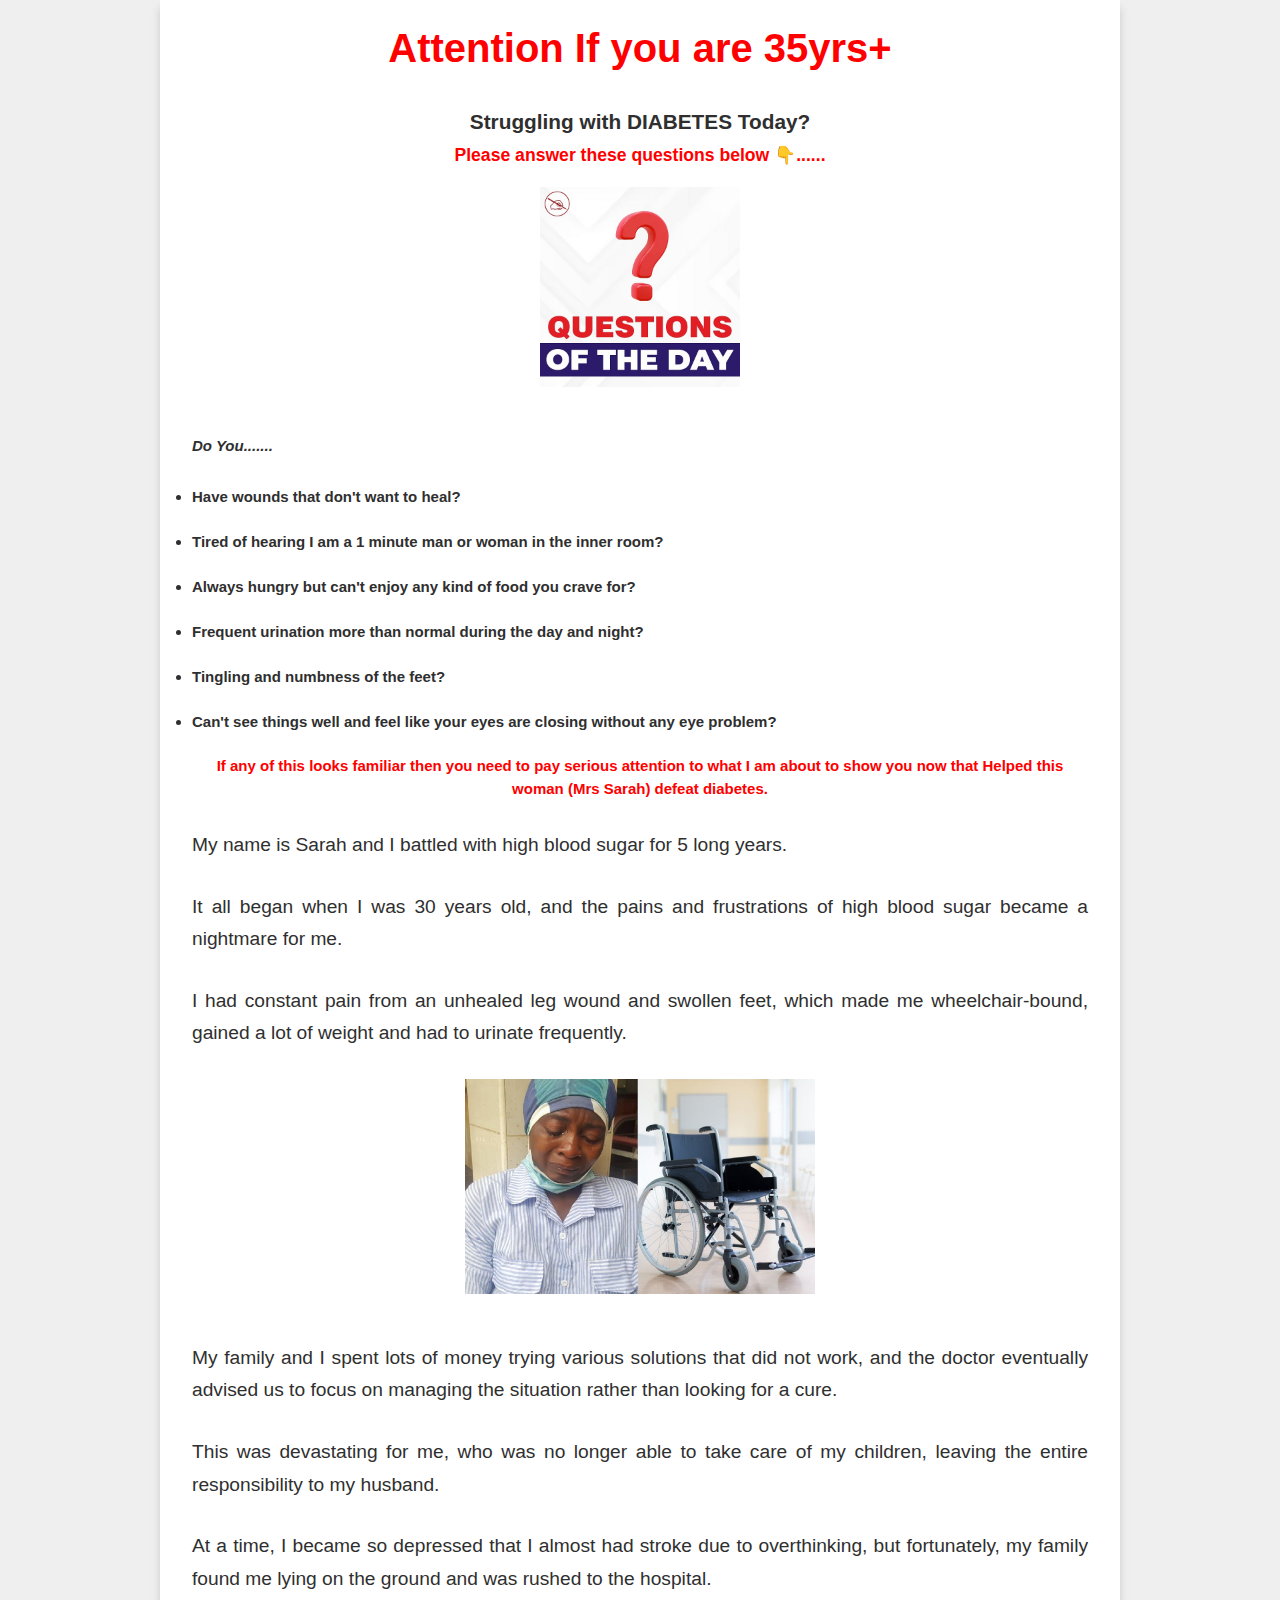
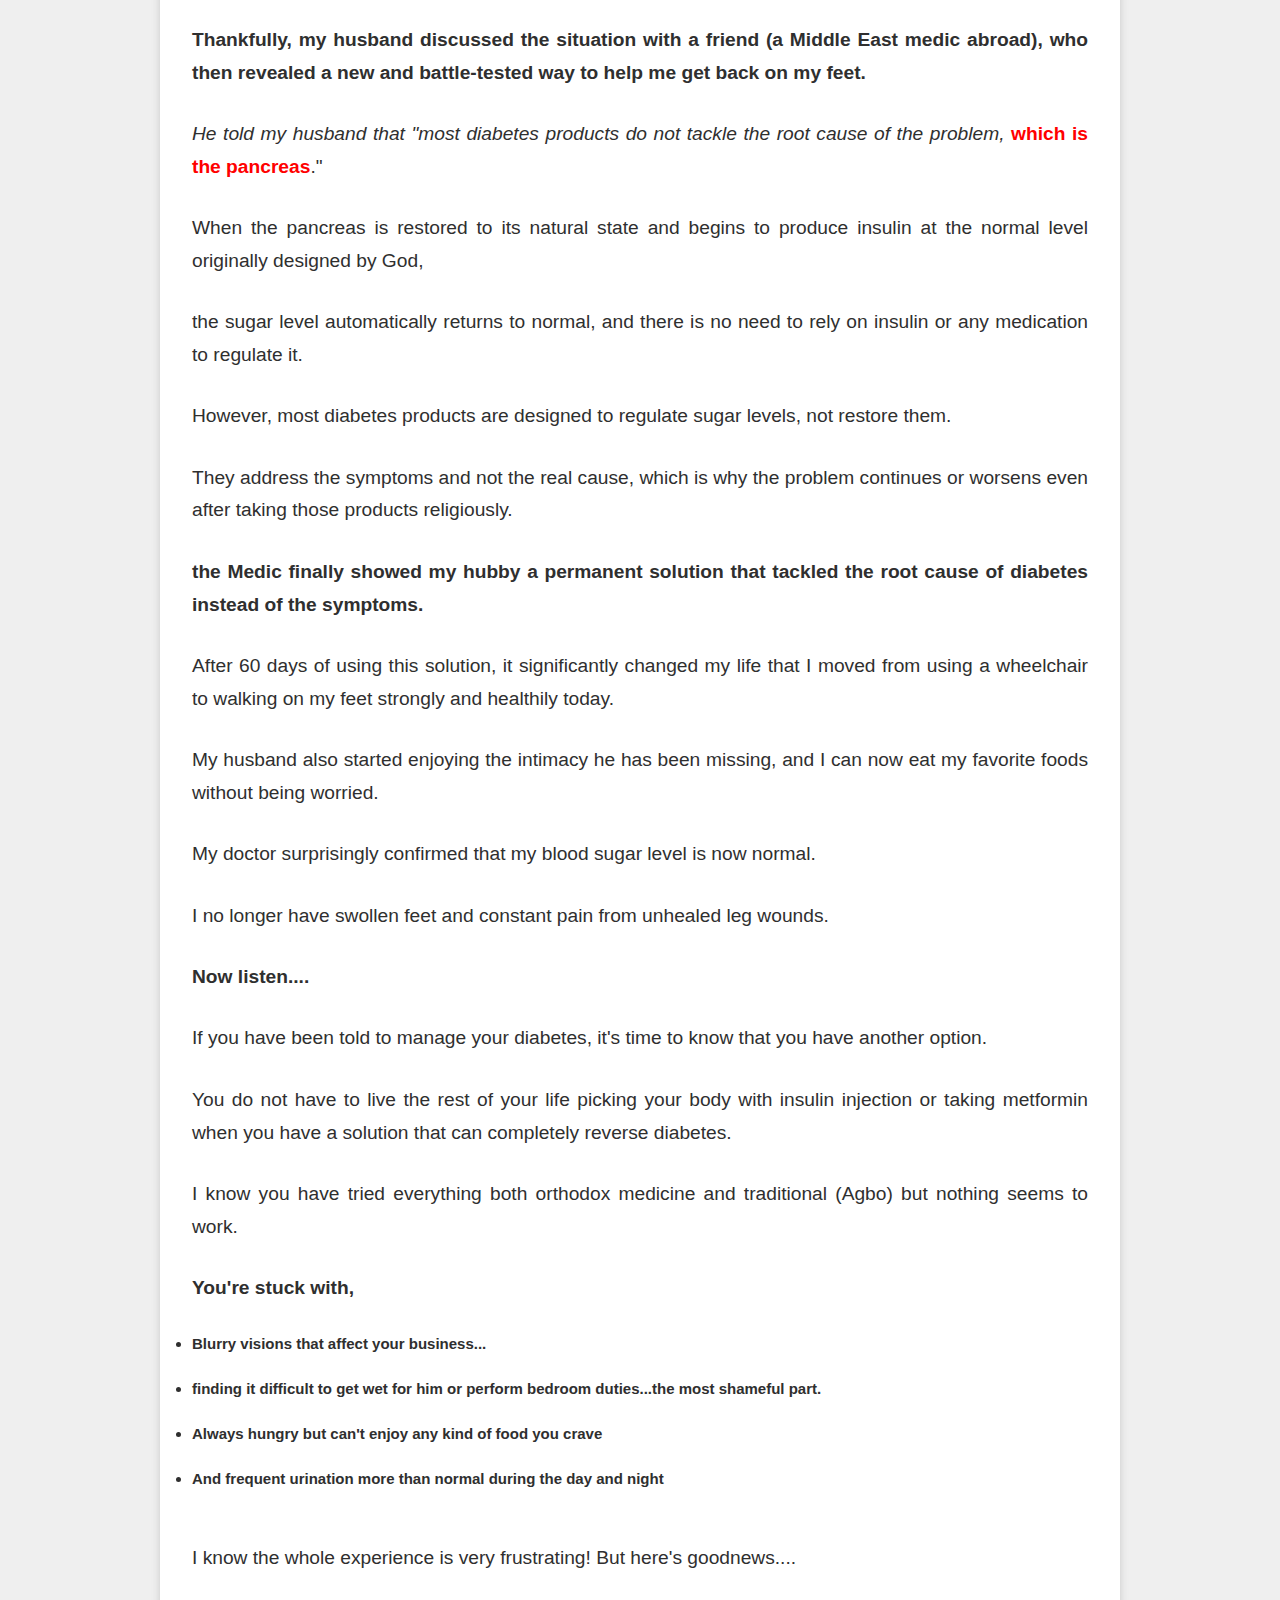
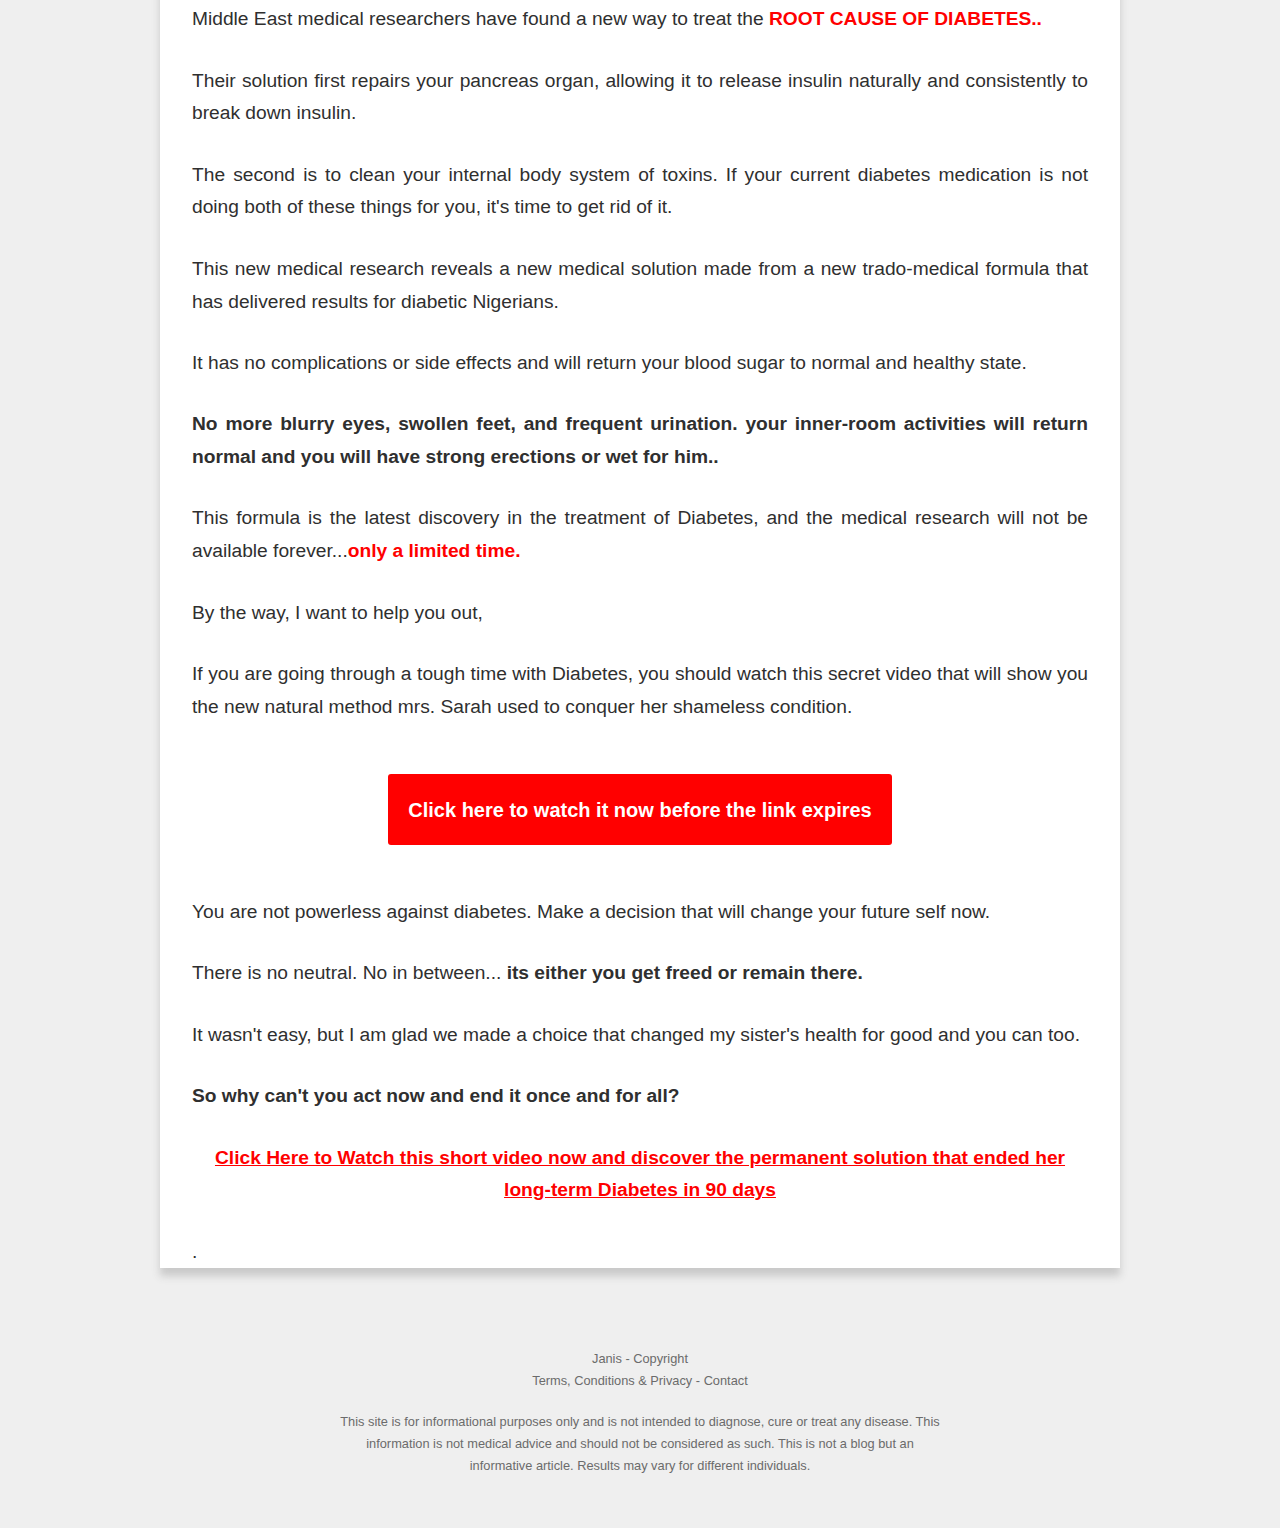
==== index.html @ 79d33ab3 "little changes" ====
<!DOCTYPE html>
<html lang="en">
<head>
        <meta charset="UTF-8">
    <meta http-equiv="X-UA-Compatible" content="IE=edge">
    <meta name="viewport" content="width=device-width, initial-scale=1.0">
    <link rel="stylesheet" href="./style1.css">
    
       <title>Attention If you are 35yrs+ & above</title>
       
    <style>
    </style>
    
    <!-- FACEBOOK PIXEL HERE -->

 </head>
 
<body>
    <section>
                 <div class="container">
  
 <h1 style="text-align: center; color: red;">Attention If you are 35yrs+ </h1>
 
 <h2 style="text-align:center;"> Struggling with DIABETES Today? </h2> 
 
 <h3 style="text-align:center; color: red;"> Please answer these questions below &#x1F447;...... </h3> 
 
            <div class="img" style="text-align:center;">
                <img src="./image/question.jpeg" alt="Question" width="200" height="200">
            </div>
            
    
<p><h4><i> Do You....... </i></h4> </p>
        <ul>
  <li><h4>Have wounds that don't want to heal?</h4></li>  <br>
      <li><h4>Tired of hearing I am a 1 minute man or woman in the inner room?</h4></li> <br>
          <li><h4>Always hungry but can't enjoy any kind of food you crave for?</h4></li> <br>
                <li><h4>Frequent urination more than normal during the day and night?</h4></li> <br>
                    <li><h4>Tingling and numbness of the feet?</h4></li> <br>
                         <li><h4>Can't see things well and feel like your eyes are closing without any eye problem?</h4></li> <br>
    </ul> 
<h5 style="text-align:center; color: red;">
   If any of this looks familiar then you need to pay serious attention to what I am about to show you now that Helped this woman (Mrs Sarah) defeat diabetes.
</h5>
<p>
My name is Sarah and I battled with high blood sugar for 5 long years.
</p>
<p>
It all began when I was 30 years old, and the pains and frustrations of high blood sugar became a nightmare for me.
</p>
<p>
I had constant pain from an unhealed leg wound and swollen feet, which made me wheelchair-bound, gained a lot of weight and had to urinate frequently.
</p>

<div class="img" style="text-align:center;">
                <img src="./image/wheelchair.jpeg" alt="Mrs. Sarah being on a wheelchair" width="350" height="215">
            </div>




<p>
My family and I spent lots of money trying various solutions that did not work, and the doctor eventually advised us to focus on managing the situation rather than looking for a cure.
</p>
<p>
This was devastating for me, who was no longer able to take care of my children, leaving the entire responsibility to my husband.
</p>
<p>
At a time, I became so depressed that I almost had stroke due to overthinking, but fortunately, my family found me lying on the ground and was rushed to the hospital.
 </p>
<p> <strong>
Thankfully, my husband discussed the situation with a friend (a Middle East medic abroad), who then revealed a new and battle-tested way to help me get back on my feet. 
</strong></p>
<p><i>
He told my husband that "most diabetes products do not tackle the root cause of the problem,</i> <strong style="color: red;">which is the pancreas</strong>."
</p>
<p>
When the pancreas is restored to its natural state and begins to produce insulin at the normal level originally designed by God, 
</p>
<p>
the sugar level automatically returns to normal, and there is no need to rely on insulin or any medication to regulate it. 
</p>
<p>
However, most diabetes products are designed to regulate sugar levels, not restore them. 
</p>
<p>
They address the symptoms and not the real cause, which is why the problem continues or worsens even after taking those products religiously.
</p>
<p><strong>
the Medic finally showed my hubby a permanent solution that tackled the root cause of diabetes instead of the symptoms. 
</strong></p>
<p>
After 60 days of using this solution, it significantly changed my life that I moved from using a wheelchair to walking on my feet strongly and healthily today. </p>
<p>
My husband also started enjoying the intimacy he has been missing, and I can now eat my favorite foods without being worried. 
</p>
<p>
My doctor surprisingly confirmed that my blood sugar level is now normal.
</p>
<p>
I no longer have swollen feet and constant pain from unhealed leg wounds.
</p>

<p><strong>Now listen....</strong></p>

<p>
If you have been told to manage your diabetes, it's time to know that you have another option.</p>
<p>
You do not have to live the rest of your life picking your body with insulin injection or taking metformin when you have a solution that can completely reverse diabetes.
</p>
<p>
I know you have tried everything both orthodox medicine and traditional (Agbo) but nothing seems to work.
</p>

<h4><p>
You're stuck with,
</P></h4> 
 <ul>
  <li><h4>Blurry visions that affect your business...</h4></li>  <br>
          <li><h4>finding it difficult to get wet for him or perform bedroom duties...the most shameful part.</h4></li>  <br>
            <li><h4>Always hungry but can't enjoy any kind of food you crave</h4></li>  <br>
                        <li><h4>And frequent urination more than normal during the day and night</h4></li>  <br>
    </ul> 
<p>
I know the whole experience is very frustrating! But here's goodnews....
</p>
<p>
Middle East medical researchers have found a new way to treat the <strong style="color: red;">ROOT CAUSE OF DIABETES..</strong>
</p>
<p>
Their solution first repairs your pancreas organ, allowing it to release insulin naturally and consistently to break down insulin. </p>
<p>
The second is to clean your internal body system of toxins. If your current diabetes medication is not doing both of these things for you, it's time to get rid of it.
</p>
<p>
This new medical research reveals a new medical solution made from a new trado-medical formula that has delivered results for diabetic Nigerians.
</p>
<p>
It has no complications or side effects and will return your blood sugar to normal and healthy state.
</p>
<p><strong>
No more blurry eyes, swollen feet, and frequent urination. your inner-room activities will return normal and you will have strong erections or wet for him..
</strong></p>
<p>
This formula is the latest discovery in the treatment of Diabetes, and the medical research will not be available forever...<strong style="color: red;">only a limited time.</strong>
</p>
<p>
By the way, I want to help you out,
</p>
<p>
If you are going through a tough time with Diabetes, you should watch this secret video that will show you the new natural method mrs. Sarah used to conquer her shameless condition.
</p>
                     <div class="btn">
                        <button style="background-color: red;">
                            <a href="/vsl"><h6>Click here to watch it now before the link expires</h6></a>
                        </button>
                    </div>
<p>
You are not powerless against diabetes. Make a decision that will change your future self now.
</p>
<p>
There is no neutral. No in between... <b>its either you get freed or remain there.</b>
</p>
<p>
It wasn't easy, but I am glad we made a choice that changed my sister's health for good and you can too.
</p>
   <p>
        <b>
        So why can't you act now and end it once and for all? 
        </b>
    </p>
<p style="text-align:center;">
    <b>
     <a href="/vsl" style="color: red;">Click Here to Watch this short video now and discover the permanent solution that ended her long-term Diabetes in 90 days</a>       
   </b>
</p>
<p>
   . 
</p>

 </section>
    <footer>
        <div class="container-footer">
            <p>Janis - Copyright <br> Terms, Conditions & Privacy - Contact</p>
            <p>
                This site is for informational purposes only and is not intended to diagnose, cure or treat any disease. This information is not medical advice and should not be considered as such. This is not a blog but an informative article. Results may vary for different individuals.
            </p>
        </div>
    </footer>
</body>
</html>
---- style1.css ----
* {
  -webkit-box-sizing: border-box;
          box-sizing: border-box;
  margin: 0;
  padding: 0;
}

html {
  font-size: 15px;
}

body {
  background-color: #efefef;
  color: #2f2f2f;
  line-height: 1.4;
  font-family: "Open Sans", Helvetica, sans-serif;
}

div {
  text-align: justify;
  text-justify: inter-word;}

h1 {font-size: 26px; line-height: 1;}

h2 {font-size: 25px; line-height: 1.5;}

h3 {font-size: 15px; line-height: 2;}

h4 {font-size: 15px; line-height: 1.5;}

h5 {font-size: 15px; line-height: 1.5;}
p {
  font-size: 15px; line-height: 1.7;}
  
h6 {font-size: 20px; line-height: 1.5;}

p {
  font-size: 1.2rem;
  margin: 1.5em 0;
}

h1 {
  text-align: center;
  font-size: 1.7rem;
  line-height: 1.3em;
  max-width: 500px;
  font-weight: 700;
  margin: auto;
}

h2 {
  font-size: 1.3rem;
}

h3 {
  font-size: 1.1rem;
  font-weight: 700;
}

h1, h3 {
  margin-bottom: 0.8em;
}

a {
  color: #3f84df;
}

.img {
  max-width: 500px;
  margin: auto;
}

.img img {
  max-width: 100%;
  margin: 0 auto 0.8rem;
}

.banner {
  width: 100%;
}

.banner img {
  width: 100%;
}

.date {
  font-weight: 300;
}

.green {
  font-weight: 700;
  color: #0ea936;
}

section {
  background-color: white;
  -webkit-box-shadow: 0 0.5rem 0.5rem #c9c9c9;
          box-shadow: 0 0.5rem 0.5rem #c9c9c9;
  max-width: 960px;
  margin: 0 auto;
}

.container {
  margin: auto;
  padding: 1.4rem 1rem 0.4rem;
}

.container .text {
  max-width: 850px;
  margin: auto;
}

.btn {
  text-align: center;
}

.btn button {
  background-color: #2fa1f4;
  color: #ffffff;
  font-size: 1.4rem;
  font-weight: 600;
  padding: 0.9em;
  margin: 1em 0;
  border-radius: 3px;
  cursor: pointer;
  border: none;
  outline: none;
}

.btn button:hover {
  background-color: #0e4d7a;
}

.btn button a {
  color: #ffffff;
  display: block;
  text-decoration: none;
}

footer .container-footer {
  text-align: center;
  max-width: 600px;
  margin: auto;
  padding: 2rem 0;
}

footer .container-footer p {
  font-size: 0.8rem;
  color: #6b6b6b;
}

@media (min-width: 800px) {
  html {
    font-size: 16px;
  }
  h1 {
    font-size: 2.5rem;
    max-width: 900px;
  }
  .container {
    padding: 1.4rem 2rem 0;
  }
}
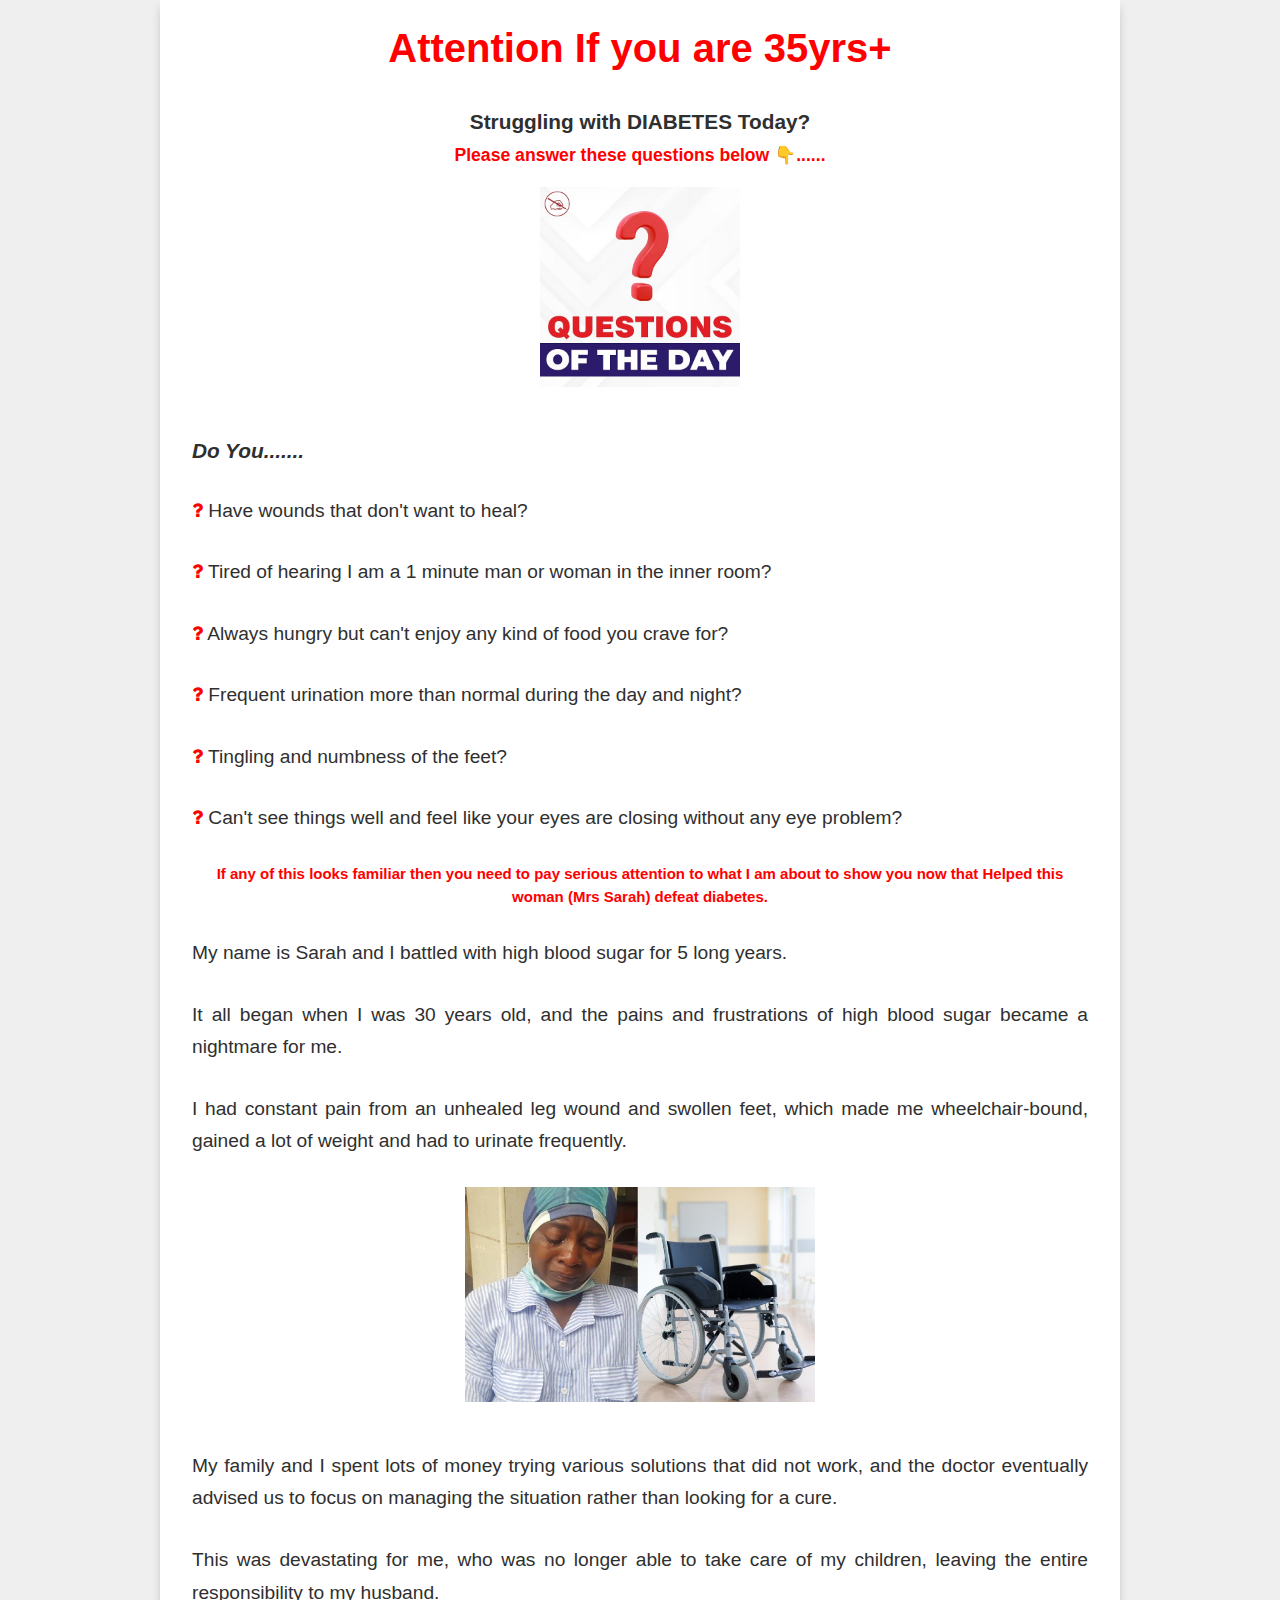
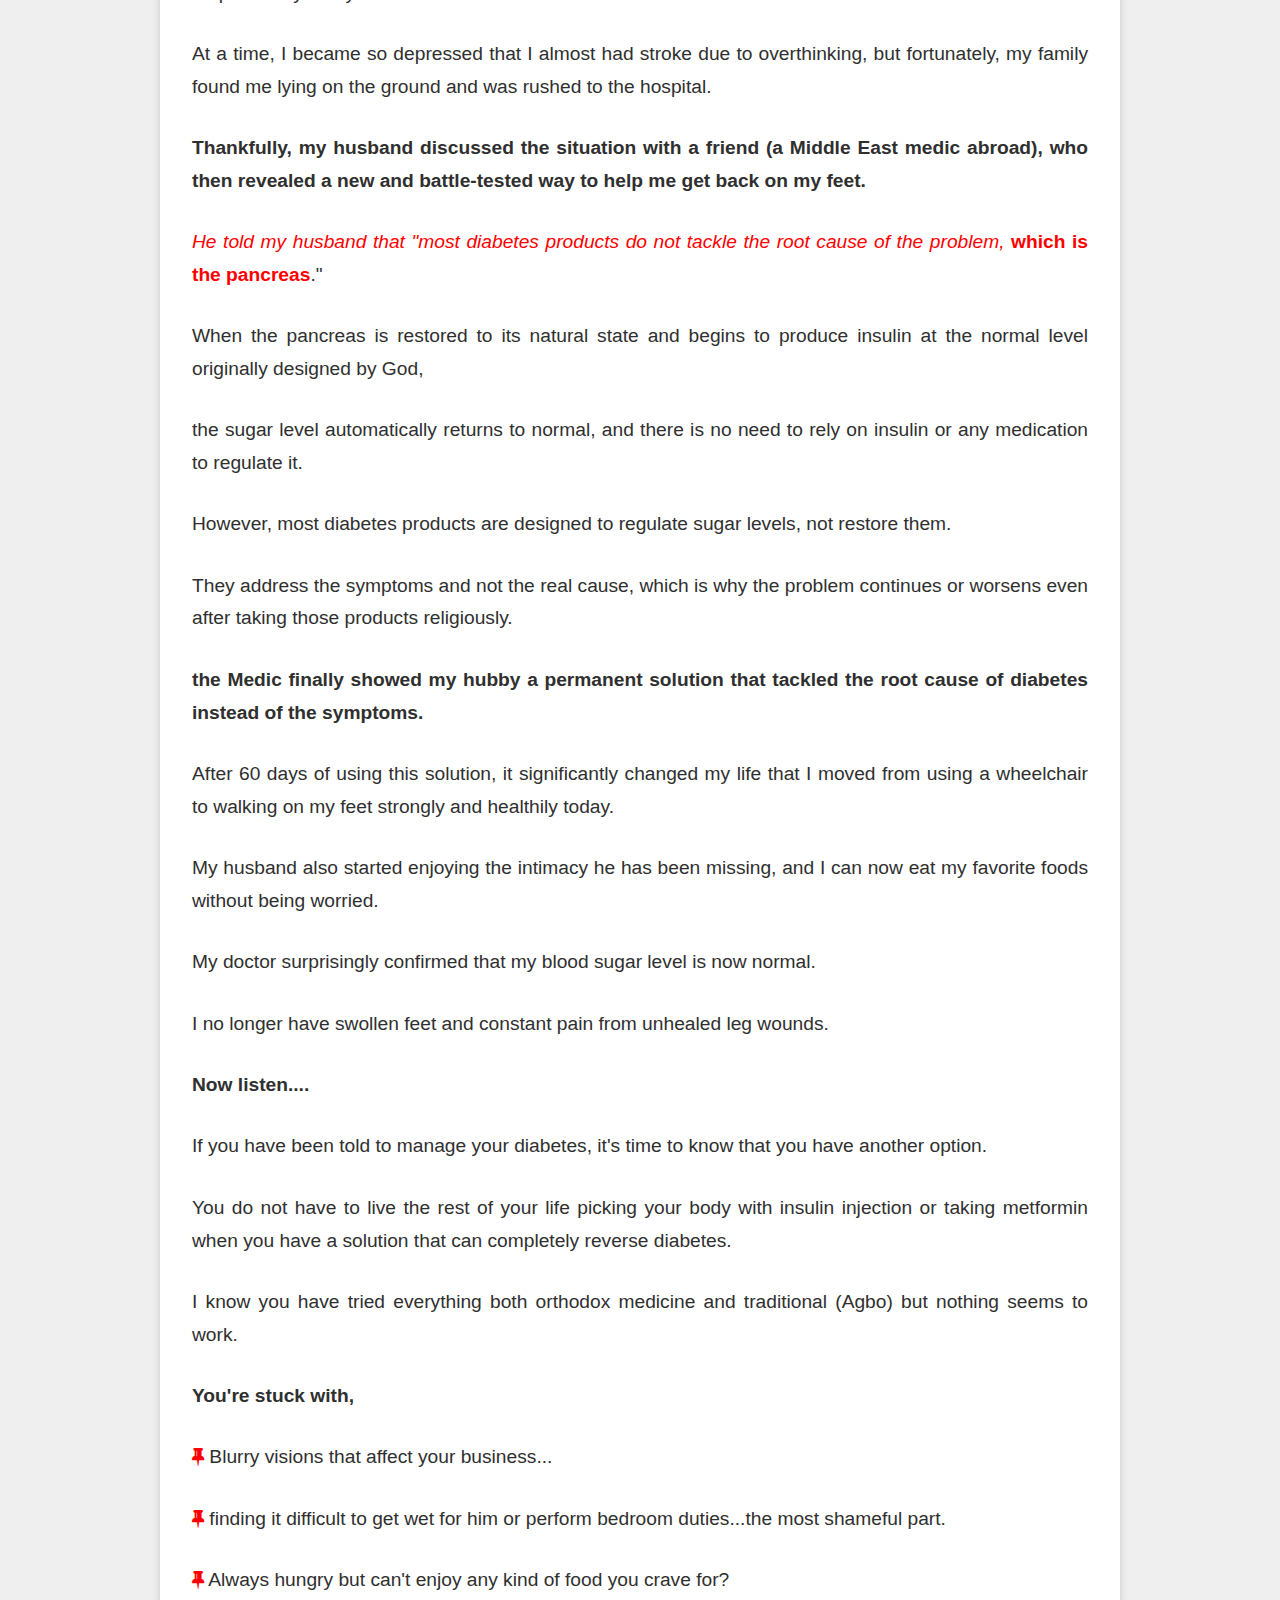
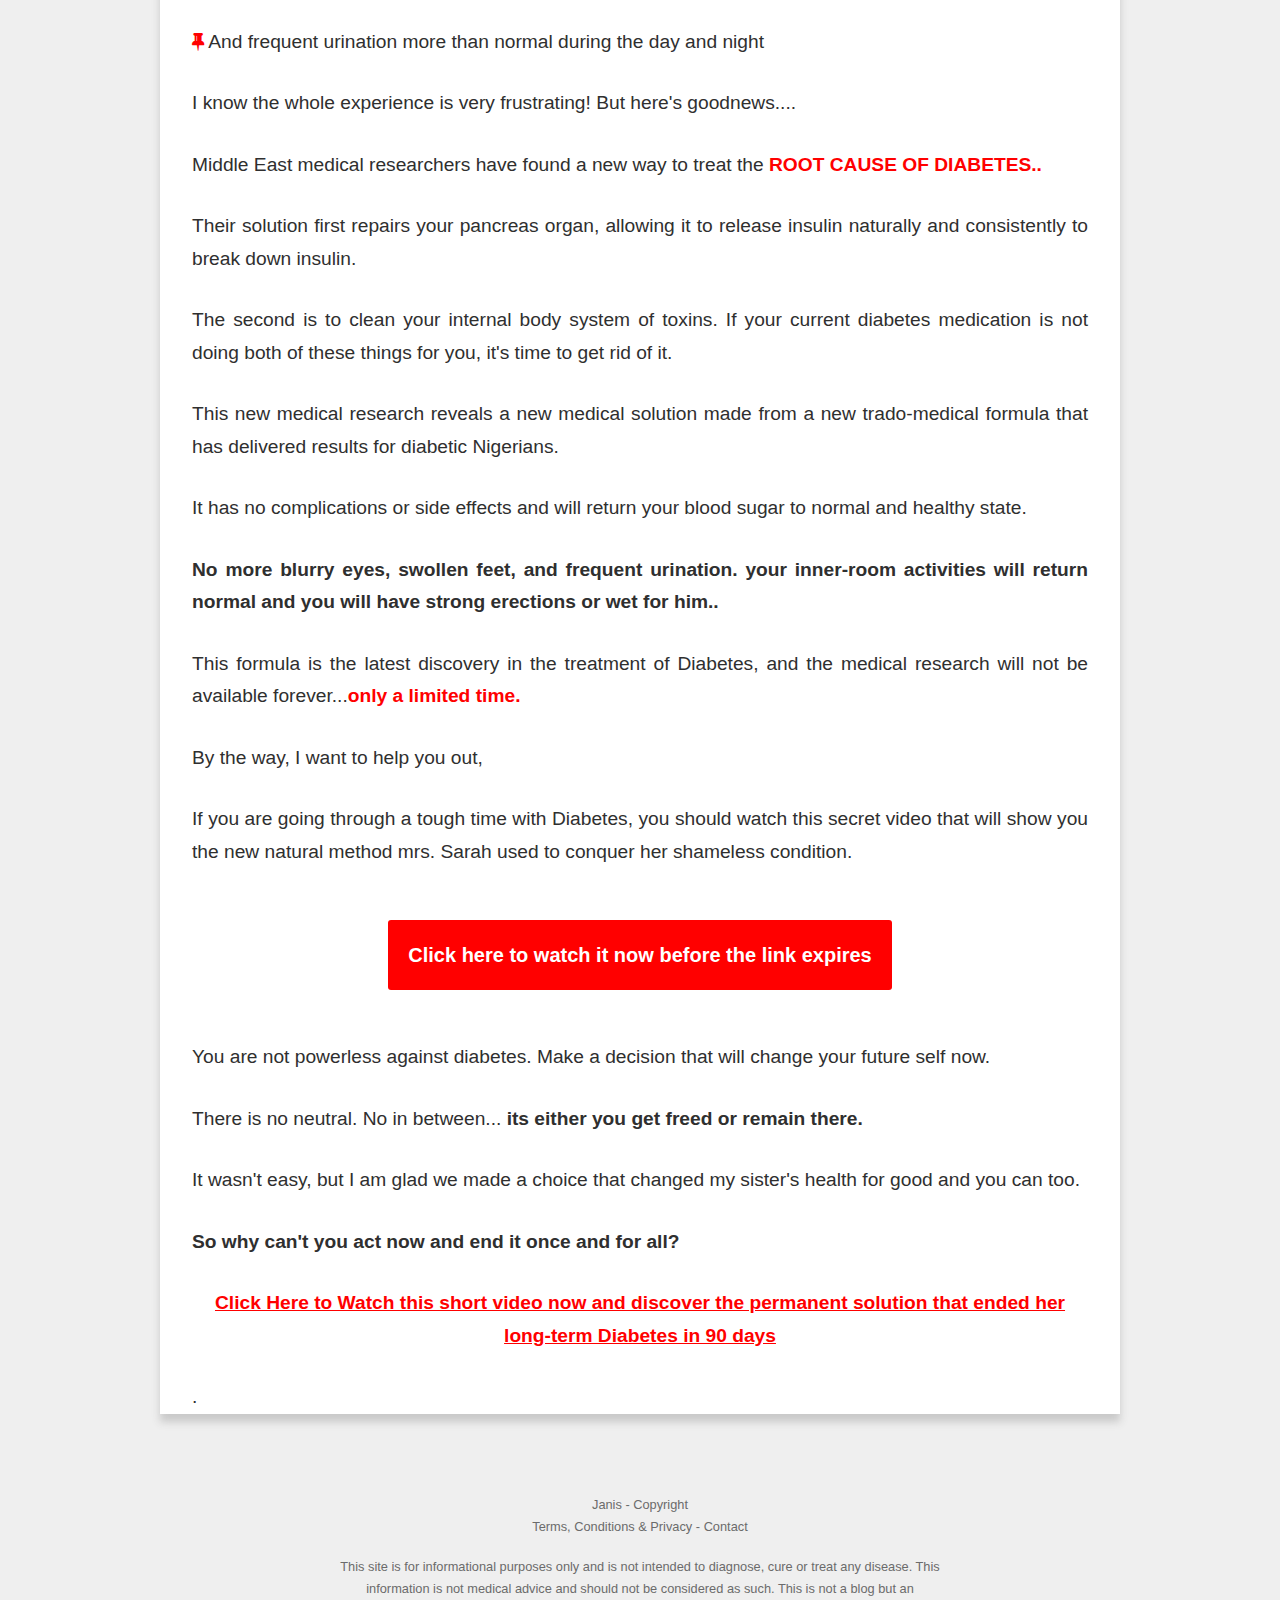
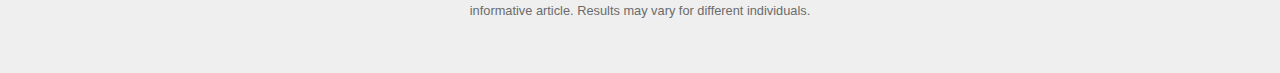
==== commit cf41ae5f: "little changes" ====
--- a/index.html
+++ b/index.html
@@ -4,8 +4,8 @@
         <meta charset="UTF-8">
     <meta http-equiv="X-UA-Compatible" content="IE=edge">
     <meta name="viewport" content="width=device-width, initial-scale=1.0">
-    <link rel="stylesheet" href="./style1.css">
-    
+    <link rel="stylesheet" href="https://cdnjs.cloudflare.com/ajax/libs/font-awesome/4.7.0/css/font-awesome.min.css">
+    <link rel="stylesheet" href="./style.css">
        <title>Attention If you are 35yrs+ & above</title>
        
     <style>
@@ -30,15 +30,32 @@
             </div>
             
     
-<p><h4><i> Do You....... </i></h4> </p>
-        <ul>
+<p><h2><i> Do You....... </i></h2></p>
+
+<div><p><i class="fa fa-question" aria-hidden="true"></i>  Have wounds that don't want to heal?
+</p></div>
+<div><p><i class="fa fa-question" aria-hidden="true"></i>  Tired of hearing I am a 1 minute man or woman in the inner room?
+</p></div>
+<div><p><i class="fa fa-question" aria-hidden="true"></i>  Always hungry but can't enjoy any kind of food you crave for?
+</p></div>
+<div><p><i class="fa fa-question" aria-hidden="true"></i>  Frequent urination more than normal during the day and night?
+</p></div>
+<div><p><i class="fa fa-question" aria-hidden="true"></i>  Tingling and numbness of the feet?
+</p></div>
+<div><p><i class="fa fa-question" aria-hidden="true"></i>  Can't see things well and feel like your eyes are closing without any eye problem?
+</p></div>
+
+
+        <!-- <ul>
   <li><h4>Have wounds that don't want to heal?</h4></li>  <br>
       <li><h4>Tired of hearing I am a 1 minute man or woman in the inner room?</h4></li> <br>
           <li><h4>Always hungry but can't enjoy any kind of food you crave for?</h4></li> <br>
                 <li><h4>Frequent urination more than normal during the day and night?</h4></li> <br>
                     <li><h4>Tingling and numbness of the feet?</h4></li> <br>
                          <li><h4>Can't see things well and feel like your eyes are closing without any eye problem?</h4></li> <br>
-    </ul> 
+    </ul>  -->
+
+
 <h5 style="text-align:center; color: red;">
    If any of this looks familiar then you need to pay serious attention to what I am about to show you now that Helped this woman (Mrs Sarah) defeat diabetes.
 </h5>
@@ -115,12 +132,24 @@
 <h4><p>
 You're stuck with,
 </P></h4> 
- <ul>
-  <li><h4>Blurry visions that affect your business...</h4></li>  <br>
-          <li><h4>finding it difficult to get wet for him or perform bedroom duties...the most shameful part.</h4></li>  <br>
-            <li><h4>Always hungry but can't enjoy any kind of food you crave</h4></li>  <br>
-                        <li><h4>And frequent urination more than normal during the day and night</h4></li>  <br>
-    </ul> 
+
+
+<div><p><i class="fa fa-thumb-tack" aria-hidden="true"></i>  Blurry visions that affect your business...
+</p></div>
+<div><p><i class="fa fa-thumb-tack" aria-hidden="true"></i>  finding it difficult to get wet for him or perform bedroom duties...the most shameful part.
+</p></div>
+<div><p><i class="fa fa-thumb-tack" aria-hidden="true"></i>  Always hungry but can't enjoy any kind of food you crave for?
+</p></div>
+<div><p><i class="fa fa-thumb-tack" aria-hidden="true"></i>  And frequent urination more than normal during the day and night
+</p></div>
+
+
+ <!-- <ul>
+  <li><i class="fa fa-question" aria-hidden="true"></i><h4>Blurry visions that affect your business...</h4></li>  <br>
+          <li><i class="fa fa-question" aria-hidden="true"></i><h4>finding it difficult to get wet for him or perform bedroom duties...the most shameful part.</h4></li>  <br>
+            <li><i class="fa fa-question" aria-hidden="true"></i><h4>Always hungry but can't enjoy any kind of food you crave</h4></li>  <br>
+                        <li><i class="fa fa-question" aria-hidden="true"></i><h4>And frequent urination more than normal during the day and night</h4></li>  <br>
+    </ul>  -->
 <p>
 I know the whole experience is very frustrating! But here's goodnews....
 </p>
@@ -152,7 +181,7 @@
 </p>
                      <div class="btn">
                         <button style="background-color: red;">
-                            <a href="/vsl"><h6>Click here to watch it now before the link expires</h6></a>
+                            <a href="./vsl/"><h6>Click here to watch it now before the link expires</h6></a>
                         </button>
                     </div>
 <p>
@@ -171,7 +200,7 @@
     </p>
 <p style="text-align:center;">
     <b>
-     <a href="/vsl" style="color: red;">Click Here to Watch this short video now and discover the permanent solution that ended her long-term Diabetes in 90 days</a>       
+     <a href="./vsl/" style="color: red;">Click Here to Watch this short video now and discover the permanent solution that ended her long-term Diabetes in 90 days</a>       
    </b>
 </p>
 <p>
--- a/style.css
+++ b/style.css
@@ -0,0 +1,168 @@
+* {
+  -webkit-box-sizing: border-box;
+          box-sizing: border-box;
+  margin: 0;
+  padding: 0;
+}
+
+html {
+  font-size: 15px;
+}
+
+body {
+  background-color: #efefef;
+  color: #2f2f2f;
+  line-height: 1.4;
+  font-family: "Open Sans", Helvetica, sans-serif;
+}
+
+div {
+  text-align: justify;
+  text-justify: inter-word;}
+
+h1 {font-size: 26px; line-height: 1;}
+
+h2 {font-size: 25px; line-height: 1.5;}
+
+h3 {font-size: 15px; line-height: 2;}
+
+h4 {font-size: 15px; line-height: 1.5;}
+
+h5 {font-size: 15px; line-height: 1.5;}
+p {
+  font-size: 15px; line-height: 1.7;}
+  
+h6 {font-size: 20px; line-height: 1.5;}
+
+p {
+  font-size: 1.2rem;
+  margin: 1.5em 0;
+}
+p i {
+  color: red;
+}
+/* ul {
+  margin-left: 3rem;;
+} */
+h1 {
+  text-align: center;
+  font-size: 1.7rem;
+  line-height: 1.3em;
+  max-width: 500px;
+  font-weight: 700;
+  margin: auto;
+}
+
+h2 {
+  font-size: 1.3rem;
+}
+
+h3 {
+  font-size: 1.1rem;
+  font-weight: 700;
+}
+
+h1, h3 {
+  margin-bottom: 0.8em;
+}
+
+a {
+  color: #3f84df;
+}
+
+.img {
+  max-width: 500px;
+  margin: auto;
+}
+
+.img img {
+  max-width: 100%;
+  margin: 0 auto 0.8rem;
+}
+
+.banner {
+  width: 100%;
+}
+
+.banner img {
+  width: 100%;
+}
+
+.date {
+  font-weight: 300;
+}
+
+.green {
+  font-weight: 700;
+  color: #0ea936;
+}
+
+section {
+  background-color: white;
+  -webkit-box-shadow: 0 0.5rem 0.5rem #c9c9c9;
+          box-shadow: 0 0.5rem 0.5rem #c9c9c9;
+  max-width: 960px;
+  margin: 0 auto;
+}
+
+.container {
+  margin: auto;
+  padding: 1.4rem 1rem 0.4rem;
+}
+
+.container .text {
+  max-width: 850px;
+  margin: auto;
+}
+
+.btn {
+  text-align: center;
+}
+
+.btn button {
+  background-color: #2fa1f4;
+  color: #ffffff;
+  font-size: 1.4rem;
+  font-weight: 600;
+  padding: 0.9em;
+  margin: 1em 0;
+  border-radius: 3px;
+  cursor: pointer;
+  border: none;
+  outline: none;
+}
+
+.btn button:hover {
+  background-color: #0e4d7a;
+}
+
+.btn button a {
+  color: #ffffff;
+  display: block;
+  text-decoration: none;
+}
+
+footer .container-footer {
+  text-align: center;
+  max-width: 600px;
+  margin: auto;
+  padding: 2rem 0;
+}
+
+footer .container-footer p {
+  font-size: 0.8rem;
+  color: #6b6b6b;
+}
+
+@media (min-width: 800px) {
+  html {
+    font-size: 16px;
+  }
+  h1 {
+    font-size: 2.5rem;
+    max-width: 900px;
+  }
+  .container {
+    padding: 1.4rem 2rem 0;
+  }
+}
